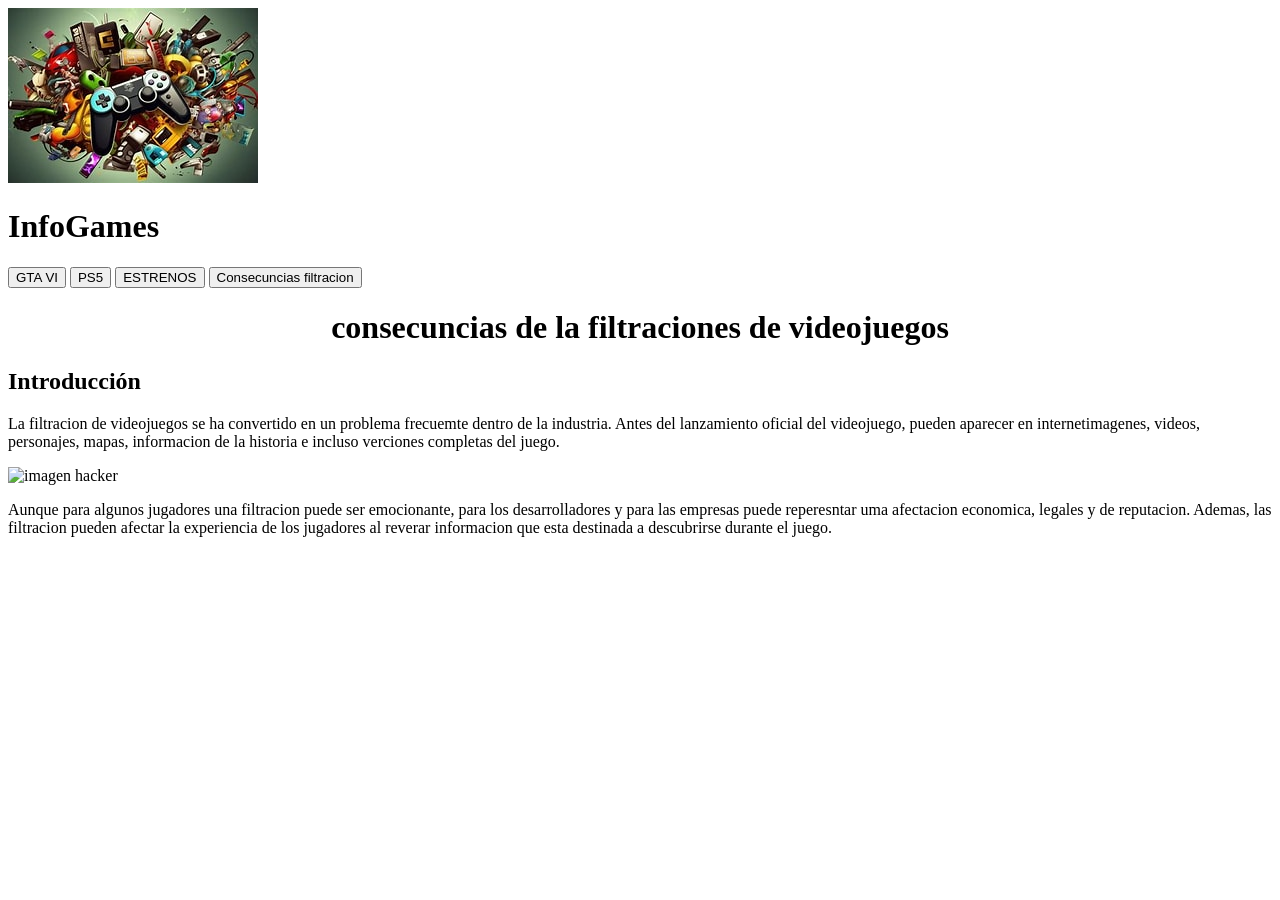
==== html/concecuencias.html @ d7e47e96 "se modifico indx.css y se agrego un nuevo ccs para concecuencias" ====
<!DOCTYPE html>
<html lang="es">
<head>
    <link rel="stylesheet" href="C:\Users\samue\Documents\Pajina_Web_1\css\concecuencias.css"> 
    <meta charset="UTF-8">
    <meta name="InfoGames" content="width=device-width, initial-scale=1.0">
    <title>InfoGames</title>
</head>
<body>
    <header>
        <div class="header-content">
        <img class="Logo" src="../imagen/Logo.jpg" alt="Logo de InfoGames">
            <h1>InfoGames</h1>
        </div>
        <div class="header-buttons">
            <button class="btnGTA" aria-label="Sobre GTA VI">
                GTA VI
            </button>
            <button class="btnPS5" aria-label="Sobre PS5">
                PS5
            </button>
            <button class="btnEstrenos" aria-label="Sobre nuevos Estrenos">
                ESTRENOS
            </button>
            <button class="btnConsecuencias" aria-label="sobre Consecuncias de las filtraciones">
                Consecuncias filtracion
            </button>
            </div>
    </header>
    <title>  consecuncias de la filtraciones de  videojuegos</title>
    <h1 style="text-align: center;">consecuncias de la filtraciones de  videojuegos</h1>
    <h2>Introducción</h2>
    <p>La filtracion de videojuegos se ha convertido en
         un problema frecuemte dentro de la industria. Antes del lanzamiento oficial
         del videojuego, pueden aparecer en internetimagenes, videos, personajes,
         mapas, informacion de la historia e incluso verciones completas del juego.
    </p>
    <img src="C:\Users\samue\Documents\Pajina_Web_1\imagen\Hacker.jpg" alt="imagen hacker" class="imgHacker">
    <p>Aunque para algunos jugadores una filtracion puede ser emocionante, para los
        desarrolladores y para las empresas puede reperesntar uma afectacion economica,
        legales y de reputacion. Ademas, las filtracion pueden afectar la experiencia 
        de los jugadores al reverar informacion que esta destinada a descubrirse durante
        el juego.
    </p>
</body>
</html>
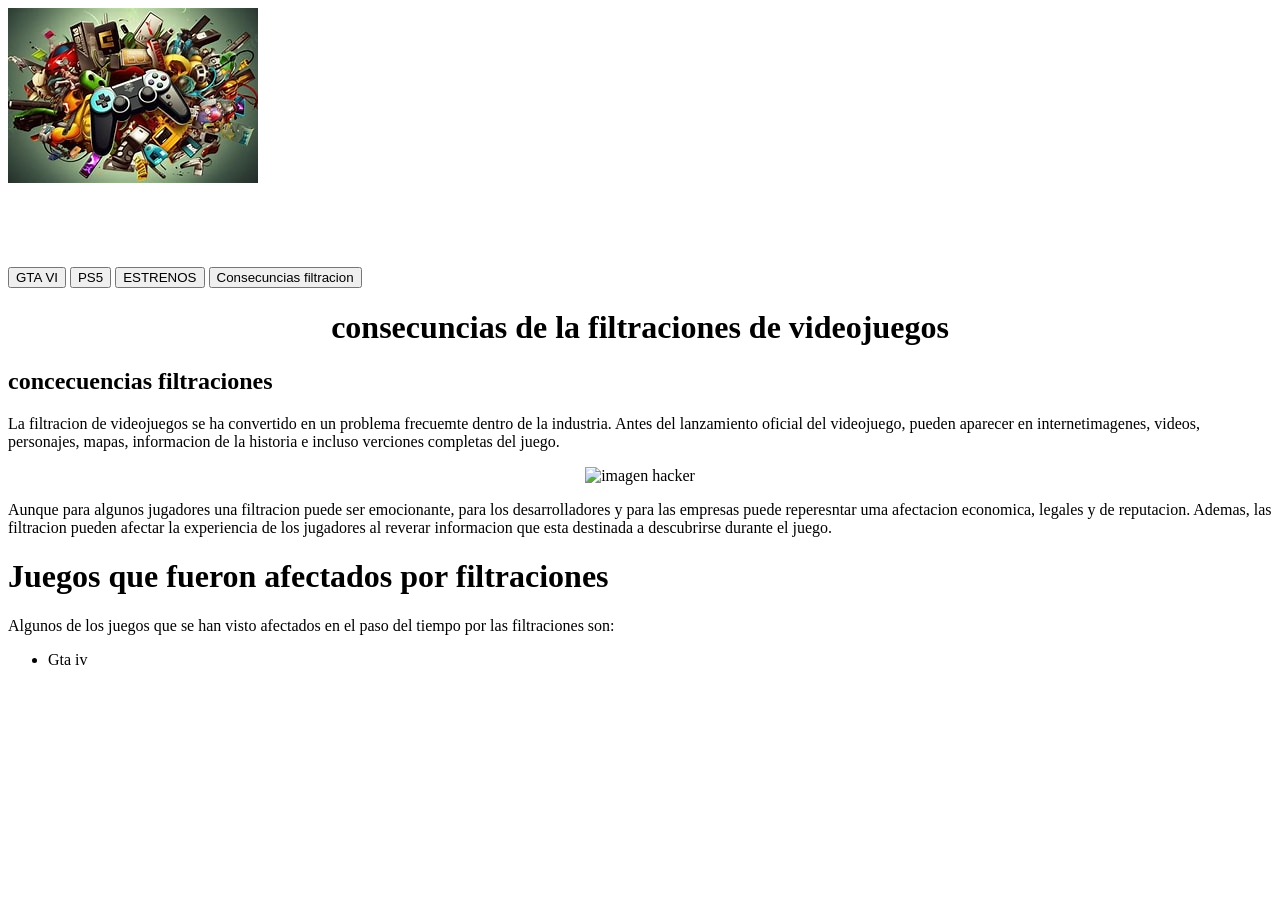
==== commit b1dce30a: "se agrecgo favicon, una lista y cambios en algunos colores" ====
--- a/html/concecuencias.html
+++ b/html/concecuencias.html
@@ -6,11 +6,12 @@
     <meta name="InfoGames" content="width=device-width, initial-scale=1.0">
     <title>InfoGames</title>
 </head>
+<link rel="icon" type="image/png" href="C:\Users\samue\Documents\Pajina_Web_1\imagen\Control_icono.png">
 <body>
     <header>
         <div class="header-content">
-        <img class="Logo" src="../imagen/Logo.jpg" alt="Logo de InfoGames">
-            <h1>InfoGames</h1>
+             <img class="Logo" src="../imagen/Logo.jpg" alt="Logo de InfoGames">
+            <h1 style="color: white;">InfoGames</h1>
         </div>
         <div class="header-buttons">
             <button class="btnGTA" aria-label="Sobre GTA VI">
@@ -29,18 +30,29 @@
     </header>
     <title>  consecuncias de la filtraciones de  videojuegos</title>
     <h1 style="text-align: center;">consecuncias de la filtraciones de  videojuegos</h1>
-    <h2>Introducción</h2>
+    <h2>concecuencias filtraciones</h2>
     <p>La filtracion de videojuegos se ha convertido en
          un problema frecuemte dentro de la industria. Antes del lanzamiento oficial
          del videojuego, pueden aparecer en internetimagenes, videos, personajes,
          mapas, informacion de la historia e incluso verciones completas del juego.
     </p>
+    <div style="text-align: center;">
     <img src="C:\Users\samue\Documents\Pajina_Web_1\imagen\Hacker.jpg" alt="imagen hacker" class="imgHacker">
+    </div>
     <p>Aunque para algunos jugadores una filtracion puede ser emocionante, para los
         desarrolladores y para las empresas puede reperesntar uma afectacion economica,
         legales y de reputacion. Ademas, las filtracion pueden afectar la experiencia 
         de los jugadores al reverar informacion que esta destinada a descubrirse durante
         el juego.
     </p>
+    <div>
+        <h1>Juegos que fueron afectados por filtraciones</h1>
+        <p>Algunos de los juegos que se han visto afectados en el paso del tiempo 
+            por las filtraciones son:
+        </p>
+        <ul>
+            <li>Gta iv</li>
+        </ul>
+    </div>
 </body>
 </html>
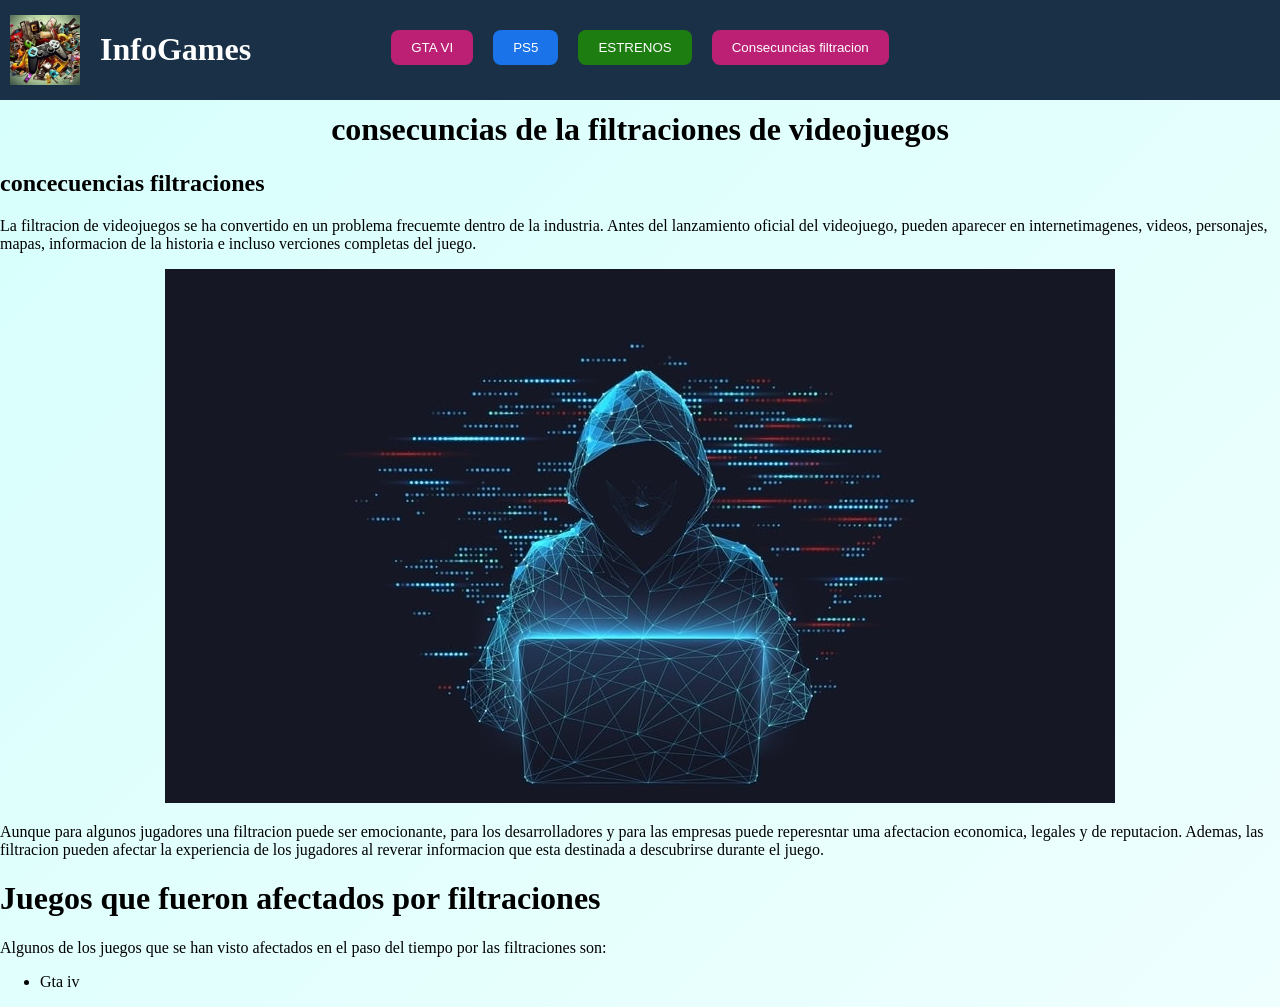
==== commit d822c9f0: "se añadieron las páginas de Estreno y ps5 sin contenido" ====
--- a/html/concecuencias.html
+++ b/html/concecuencias.html
@@ -1,12 +1,12 @@
 <!DOCTYPE html>
 <html lang="es">
 <head>
-    <link rel="stylesheet" href="C:\Users\samue\Documents\Pajina_Web_1\css\concecuencias.css"> 
+    <link rel="stylesheet" href="../css/concecuencias.css"> 
     <meta charset="UTF-8">
     <meta name="InfoGames" content="width=device-width, initial-scale=1.0">
     <title>InfoGames</title>
 </head>
-<link rel="icon" type="image/png" href="C:\Users\samue\Documents\Pajina_Web_1\imagen\Control_icono.png">
+<link rel="icon" type="image/png" href="../imagen/Control_icono.png">
 <body>
     <header>
         <div class="header-content">
@@ -14,18 +14,26 @@
             <h1 style="color: white;">InfoGames</h1>
         </div>
         <div class="header-buttons">
-            <button class="btnGTA" aria-label="Sobre GTA VI">
-                GTA VI
-            </button>
-            <button class="btnPS5" aria-label="Sobre PS5">
-                PS5
-            </button>
-            <button class="btnEstrenos" aria-label="Sobre nuevos Estrenos">
-                ESTRENOS
-            </button>
-            <button class="btnConsecuencias" aria-label="sobre Consecuncias de las filtraciones">
-                Consecuncias filtracion
-            </button>
+            <a href="../html/index.html">
+                <button class="btnGTA" aria-label="Sobre GTA VI">
+                    GTA VI
+                </button>
+            </a>
+            <a href="../html/ps5.html">
+                <button class="btnPS5" aria-label="Sobre PS5">
+                    PS5
+                </button>
+            </a>
+            <a href="../html/estrenos.html">
+                <button class="btnEstrenos" aria-label="Sobre nuevos Estrenos">
+                    ESTRENOS
+                </button>
+            </a>
+            <a href="../html/concecuencias.html">
+                <button class="btnConsecuencias" aria-label="sobre Consecuncias de las filtraciones">
+                    Consecuncias filtracion
+                </button>
+            </a>
             </div>
     </header>
     <title>  consecuncias de la filtraciones de  videojuegos</title>
@@ -37,7 +45,7 @@
          mapas, informacion de la historia e incluso verciones completas del juego.
     </p>
     <div style="text-align: center;">
-    <img src="C:\Users\samue\Documents\Pajina_Web_1\imagen\Hacker.jpg" alt="imagen hacker" class="imgHacker">
+    <img src="../imagen/Hacker.jpg" alt="imagen hacker" class="imgHacker">
     </div>
     <p>Aunque para algunos jugadores una filtracion puede ser emocionante, para los
         desarrolladores y para las empresas puede reperesntar uma afectacion economica,
--- a/css/concecuencias.css
+++ b/css/concecuencias.css
@@ -0,0 +1,75 @@
+:root {
+    --header-color: #193047;
+    --button-text: #fff;
+    --button-radius: 8px;
+    --button-gap: 20px;
+}
+*{
+    box-sizing: border-box;
+}
+body {
+    position: relative;
+    background: linear-gradient(135deg, #d6fffc, #eefffe);
+    margin: 0;
+    padding-top: 90px;
+}
+
+header {    
+    position: fixed;
+    inset: 0 0 auto;
+    z-index: 10;
+    padding: 10px;
+    background-color: var(--header-color);
+}
+.header-content {
+    display: flex;
+    align-items: center;
+    gap: var(--button-gap);
+}
+
+.Logo {
+    width: 70px;
+    height: 70px;
+    object-fit: cover;
+}
+
+.header-buttons {
+    position: absolute;
+    inset: 30px 0 auto;
+    display: flex;
+    justify-content: center;
+    gap: var(--button-gap);
+}
+
+.header-buttons button {
+    padding: 10px 20px;
+    color: var(--button-text);
+    border: none;
+    border-radius: var(--button-radius);
+    cursor: pointer;
+    transition: opacity 0.3s ease, transform 0.3s ease;
+}
+
+.header-buttons button:hover {
+    opacity: 0.8;
+    transform: scale(1.08);
+}
+
+.btnGTA {
+    background-color: #bb2075;
+}
+
+.btnPS5 {
+    background-color: #1a73e8;
+}
+
+.btnEstrenos {
+    background-color: #1d7d11;
+}
+.btnConsecuencias{
+    background-color: #bb2075;
+}
+.imghacker{
+    width: 800px;
+    height: auto;
+}
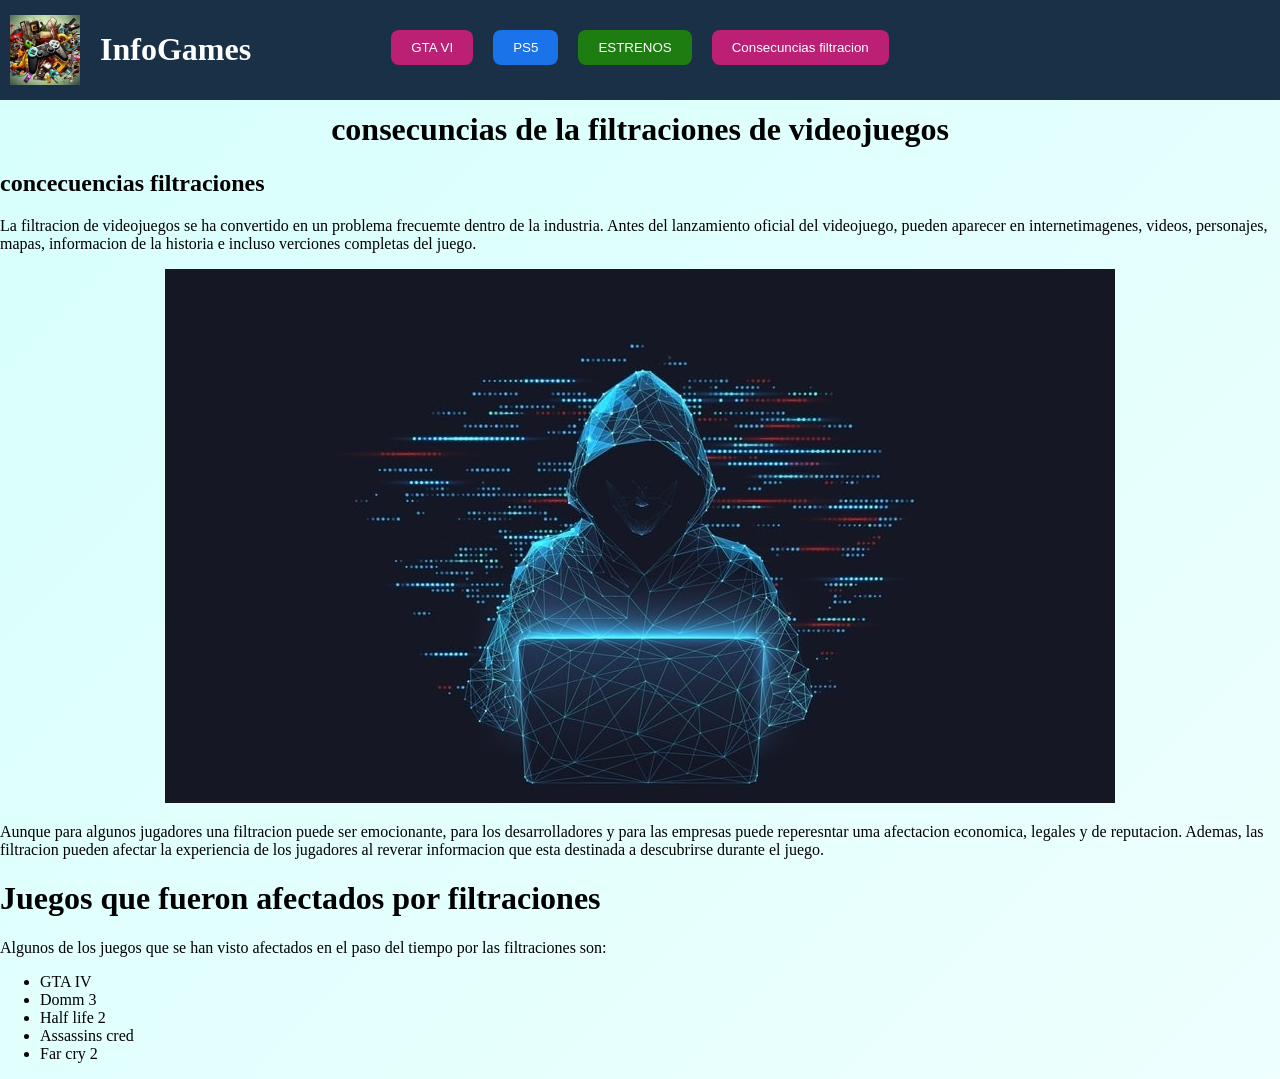
==== commit ba4397e0: "modificacion html consecuenccias" ====
--- a/html/concecuencias.html
+++ b/html/concecuencias.html
@@ -59,7 +59,11 @@
             por las filtraciones son:
         </p>
         <ul>
-            <li>Gta iv</li>
+            <li>GTA IV</li>
+            <li>Domm 3</li>
+            <li>Half life 2</li>
+            <li>Assassins cred</li>
+            <li>Far cry 2</li>
         </ul>
     </div>
 </body>
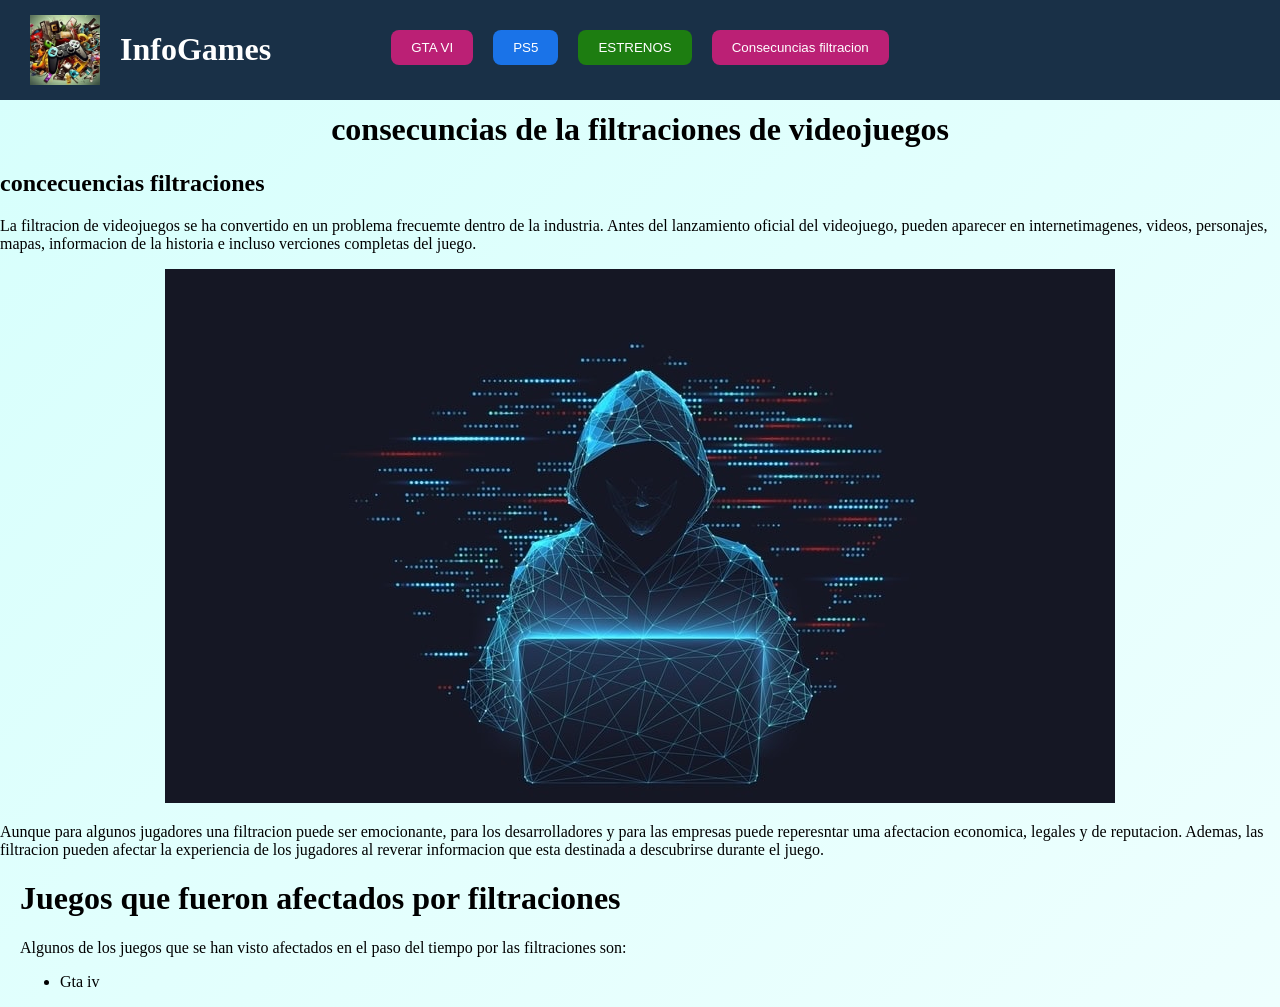
==== commit 6f72da32: "finalizacion paginas PS5 y ESTRENOS" ====
--- a/html/concecuencias.html
+++ b/html/concecuencias.html
@@ -1,7 +1,8 @@
 <!DOCTYPE html>
 <html lang="es">
 <head>
-    <link rel="stylesheet" href="../css/concecuencias.css"> 
+    <link rel="stylesheet" href="../css/header.css"> 
+    <link rel="stylesheet" href="../css/concecuencias.css"
     <meta charset="UTF-8">
     <meta name="InfoGames" content="width=device-width, initial-scale=1.0">
     <title>InfoGames</title>
@@ -59,11 +60,7 @@
             por las filtraciones son:
         </p>
         <ul>
-            <li>GTA IV</li>
-            <li>Domm 3</li>
-            <li>Half life 2</li>
-            <li>Assassins cred</li>
-            <li>Far cry 2</li>
+            <li>Gta iv</li>
         </ul>
     </div>
 </body>
--- a/css/header.css
+++ b/css/header.css
@@ -0,0 +1,73 @@
+:root {
+    --header-color: #193047;
+    --button-text: #fff;
+    --button-radius: 8px;
+    --button-gap: 20px;
+}
+
+* {
+    box-sizing: border-box;
+}
+
+body {
+    position: relative;
+     background: linear-gradient(135deg, #d6fffc, #eefffe);
+    margin: 0;
+    padding-top: 90px;
+}
+
+header {    
+    position: fixed;
+    inset: 0 0 auto;
+    padding: 10px;
+    background-color: var(--header-color);
+}
+
+.header-content {
+    display: flex;
+    align-items: center;
+    gap: var(--button-gap);
+}
+
+.Logo {
+    width: 70px;
+    height: 70px;
+    object-fit: cover;
+}
+
+.header-buttons {
+    position: absolute;
+    inset: 30px 0 auto;
+    display: flex;
+    justify-content: center;
+    gap: var(--button-gap);
+}
+
+.header-buttons button {
+    padding: 10px 20px;
+    color: var(--button-text);
+    border: none;
+    border-radius: var(--button-radius);
+    cursor: pointer;
+    transition: opacity 0.3s ease, transform 0.3s ease;
+}
+
+.header-buttons button:hover {
+    opacity: 0.8;
+    transform: scale(1.08);
+}
+
+.btnGTA {
+    background-color: #bb2075;
+}
+
+.btnPS5 {
+    background-color: #1a73e8;
+}
+
+.btnEstrenos {
+    background-color: #1d7d11;
+}
+.btnConsecuencias{
+    background-color: #bb2075;
+}
--- a/css/concecuencias.css
+++ b/css/concecuencias.css
@@ -1,75 +1,3 @@
-:root {
-    --header-color: #193047;
-    --button-text: #fff;
-    --button-radius: 8px;
-    --button-gap: 20px;
-}
-*{
-    box-sizing: border-box;
-}
-body {
-    position: relative;
-    background: linear-gradient(135deg, #d6fffc, #eefffe);
-    margin: 0;
-    padding-top: 90px;
-}
-
-header {    
-    position: fixed;
-    inset: 0 0 auto;
-    z-index: 10;
-    padding: 10px;
-    background-color: var(--header-color);
-}
-.header-content {
-    display: flex;
-    align-items: center;
-    gap: var(--button-gap);
-}
-
-.Logo {
-    width: 70px;
-    height: 70px;
-    object-fit: cover;
-}
-
-.header-buttons {
-    position: absolute;
-    inset: 30px 0 auto;
-    display: flex;
-    justify-content: center;
-    gap: var(--button-gap);
-}
-
-.header-buttons button {
-    padding: 10px 20px;
-    color: var(--button-text);
-    border: none;
-    border-radius: var(--button-radius);
-    cursor: pointer;
-    transition: opacity 0.3s ease, transform 0.3s ease;
-}
-
-.header-buttons button:hover {
-    opacity: 0.8;
-    transform: scale(1.08);
-}
-
-.btnGTA {
-    background-color: #bb2075;
-}
-
-.btnPS5 {
-    background-color: #1a73e8;
-}
-
-.btnEstrenos {
-    background-color: #1d7d11;
-}
-.btnConsecuencias{
-    background-color: #bb2075;
-}
-.imghacker{
-    width: 800px;
-    height: auto;
-}
+div {
+    margin: 0 20px;
+}
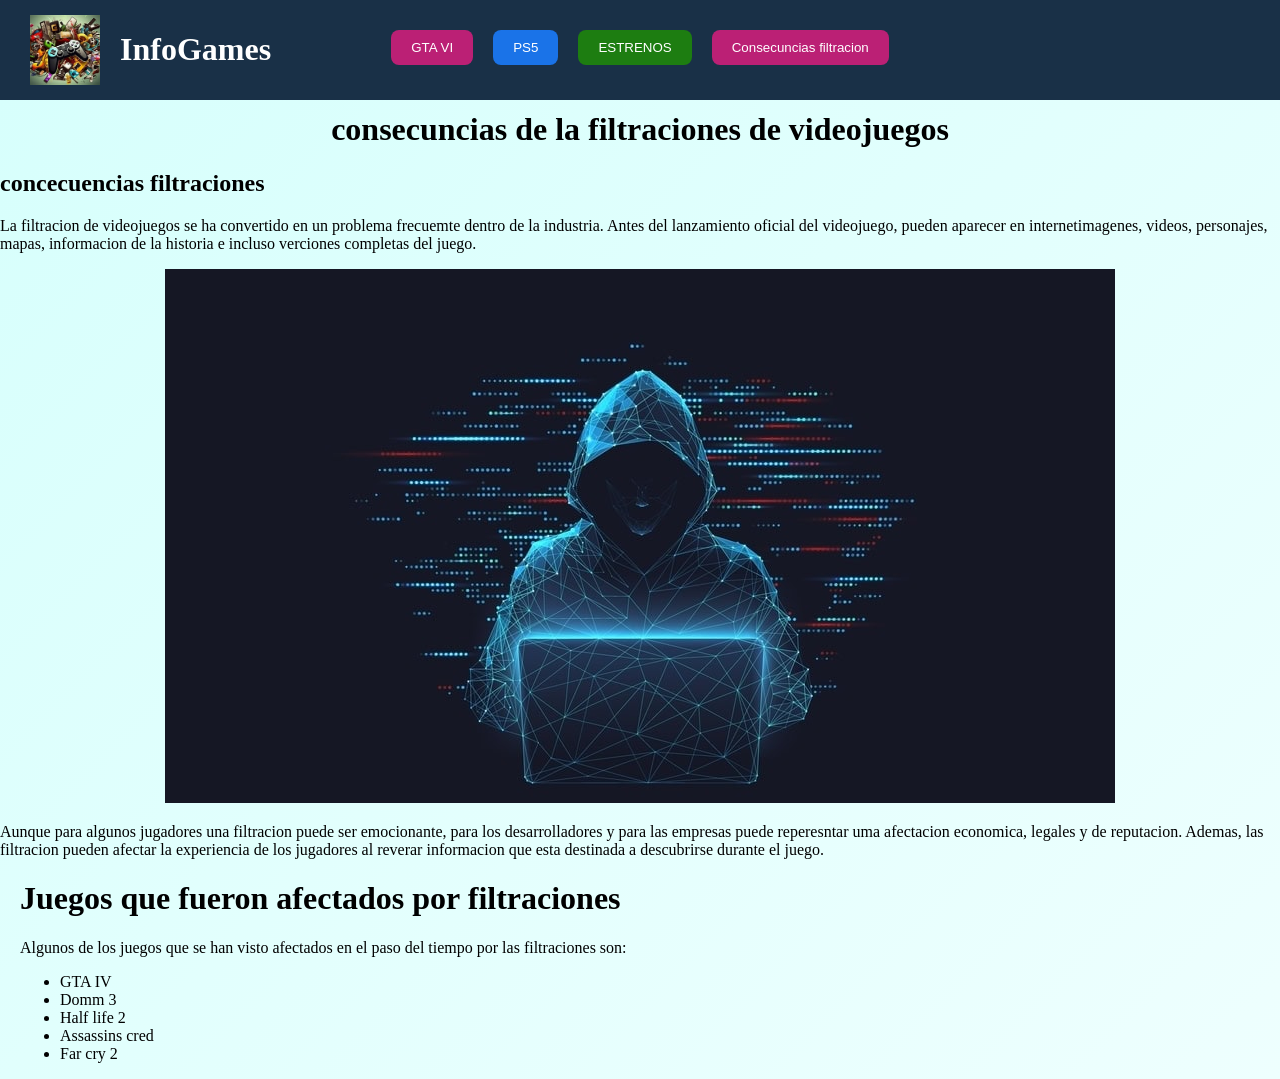
==== commit 2147487a: "Merge branch 'main' of https://github.com/srodriguezb-png/Pajina_Web_1" ====
--- a/html/concecuencias.html
+++ b/html/concecuencias.html
@@ -2,7 +2,7 @@
 <html lang="es">
 <head>
     <link rel="stylesheet" href="../css/header.css"> 
-    <link rel="stylesheet" href="../css/concecuencias.css"
+    <link rel="stylesheet" href="../css/concecuencias.css">
     <meta charset="UTF-8">
     <meta name="InfoGames" content="width=device-width, initial-scale=1.0">
     <title>InfoGames</title>
@@ -60,7 +60,11 @@
             por las filtraciones son:
         </p>
         <ul>
-            <li>Gta iv</li>
+            <li>GTA IV</li>
+            <li>Domm 3</li>
+            <li>Half life 2</li>
+            <li>Assassins cred</li>
+            <li>Far cry 2</li>
         </ul>
     </div>
 </body>
--- a/css/concecuencias.css
+++ b/css/concecuencias.css
@@ -1,3 +1,8 @@
+.imghacker{
+    width: 800px;
+    height: auto;
+}
+
 div {
     margin: 0 20px;
 }
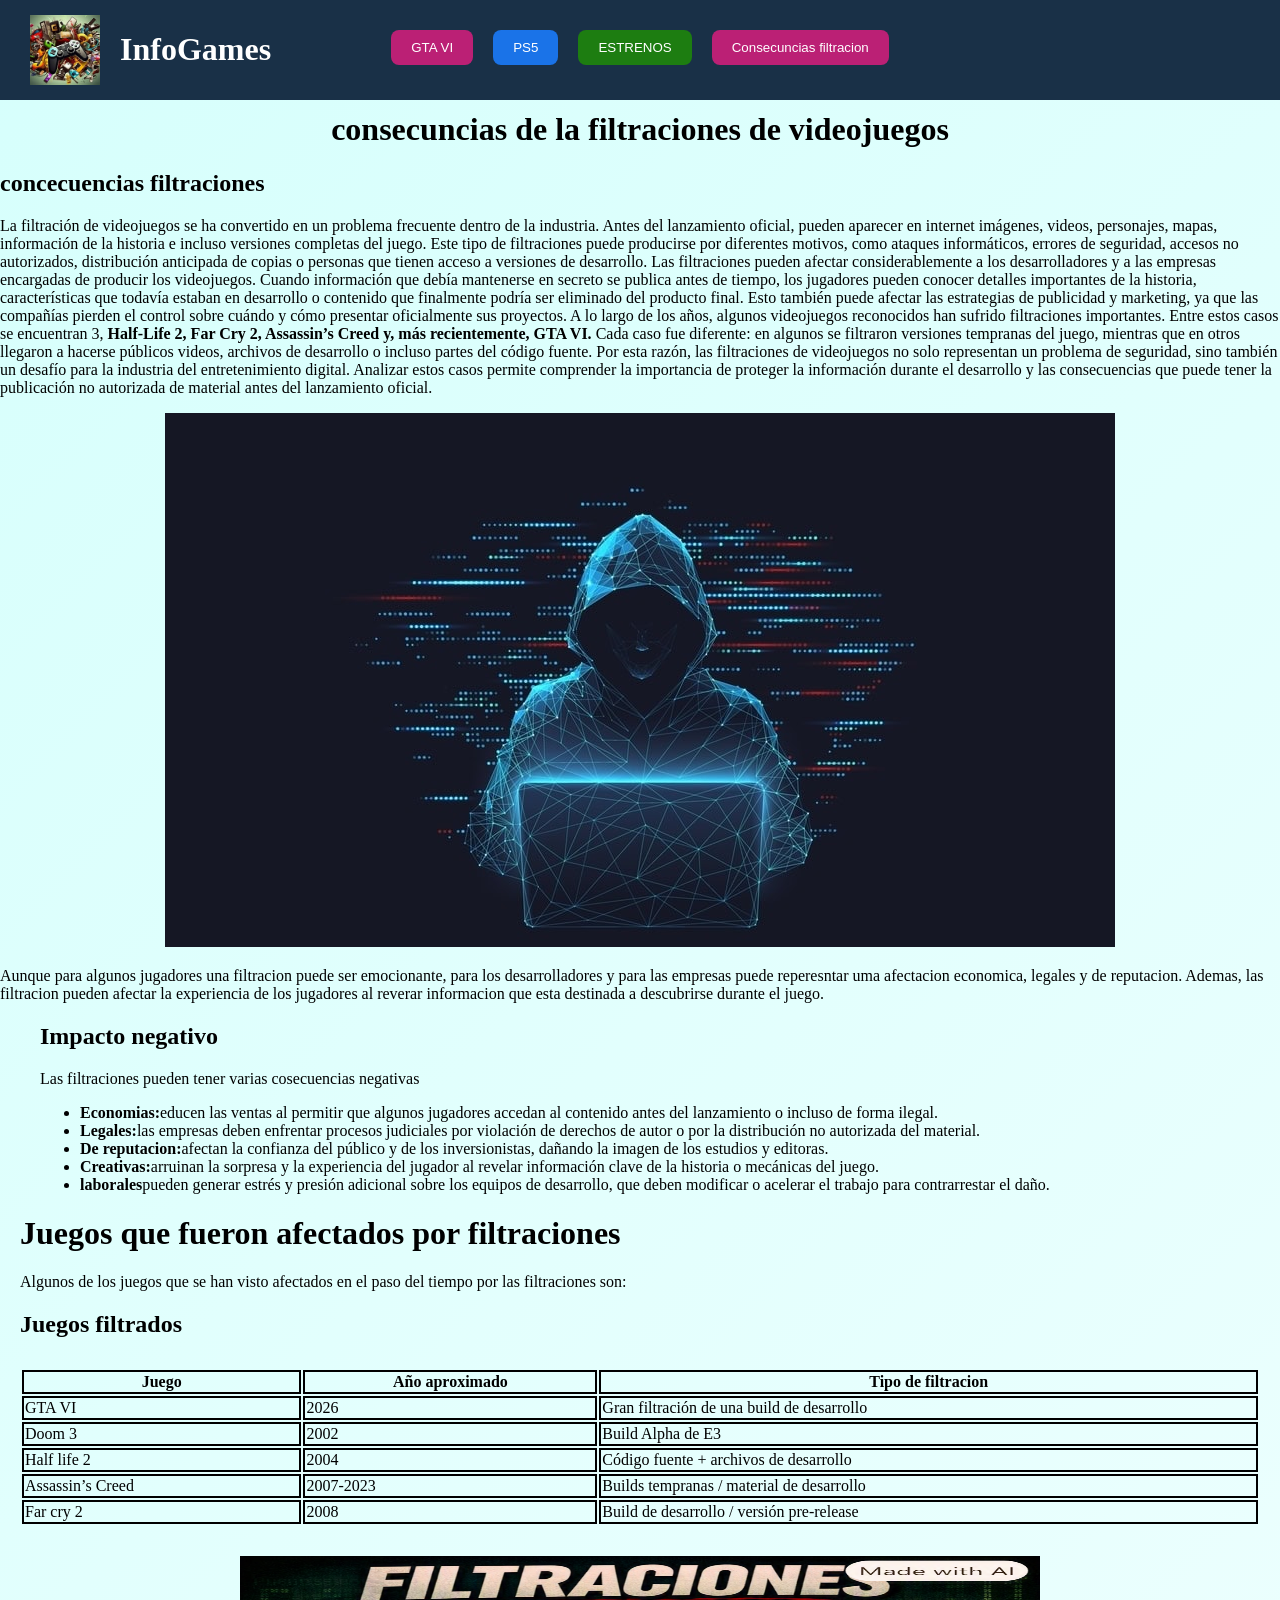
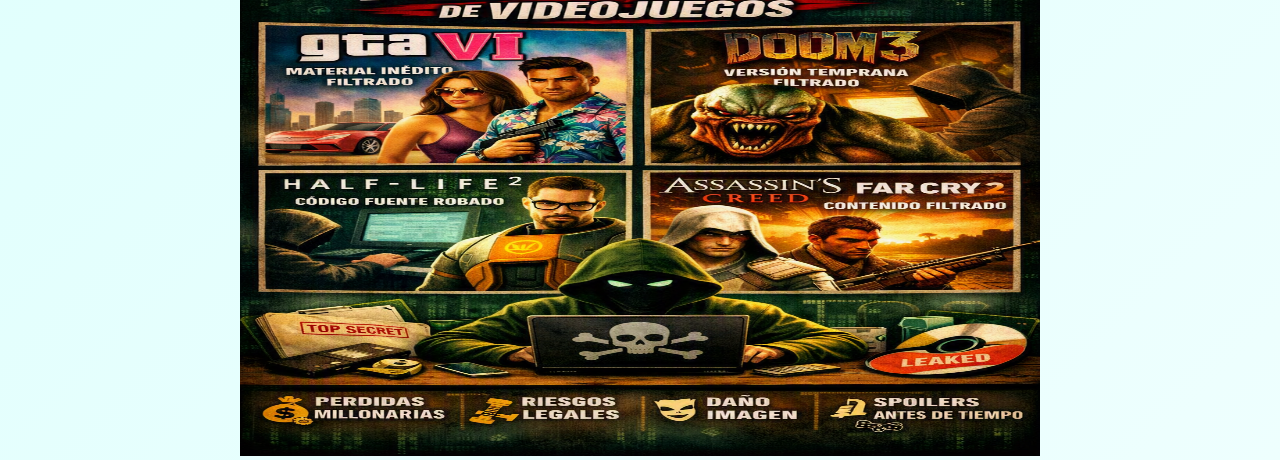
==== commit cf5c25b8: "Modicicacion contendio de concecuencias y ccs" ====
--- a/html/concecuencias.html
+++ b/html/concecuencias.html
@@ -40,10 +40,11 @@
     <title>  consecuncias de la filtraciones de  videojuegos</title>
     <h1 style="text-align: center;">consecuncias de la filtraciones de  videojuegos</h1>
     <h2>concecuencias filtraciones</h2>
-    <p>La filtracion de videojuegos se ha convertido en
-         un problema frecuemte dentro de la industria. Antes del lanzamiento oficial
-         del videojuego, pueden aparecer en internetimagenes, videos, personajes,
-         mapas, informacion de la historia e incluso verciones completas del juego.
+    <p>La filtración de videojuegos se ha convertido en un problema frecuente dentro de la industria. Antes del lanzamiento oficial, pueden aparecer en internet imágenes, videos, personajes, mapas, información de la historia e incluso versiones completas del juego. Este tipo de filtraciones puede producirse por diferentes motivos, como ataques informáticos, errores de seguridad, accesos no autorizados, distribución anticipada de copias o personas que tienen acceso a versiones de desarrollo.
+        Las filtraciones pueden afectar considerablemente a los desarrolladores y a las empresas encargadas de producir los videojuegos. Cuando información que debía mantenerse en secreto se publica antes de tiempo, los jugadores pueden conocer detalles importantes de la historia, características que todavía estaban en desarrollo o contenido que finalmente podría ser eliminado del producto final. Esto también puede afectar las estrategias de publicidad y marketing, ya que las compañías pierden el control sobre cuándo y cómo presentar oficialmente sus proyectos.
+        A lo largo de los años, algunos videojuegos reconocidos han sufrido filtraciones importantes. Entre estos casos se encuentran 3,<b> Half-Life 2, Far Cry 2, Assassin’s Creed y, más recientemente, GTA VI.</b> Cada caso fue diferente: en algunos se filtraron versiones tempranas del juego, mientras que en otros llegaron a hacerse públicos videos, archivos de desarrollo o incluso partes del código fuente.
+        Por esta razón, las filtraciones de videojuegos no solo representan un problema de seguridad, sino también un desafío para la industria del entretenimiento digital. Analizar estos casos permite comprender la importancia de proteger la información durante el desarrollo y las consecuencias que puede tener la publicación no autorizada de material antes del lanzamiento oficial.
+
     </p>
     <div style="text-align: center;">
     <img src="../imagen/Hacker.jpg" alt="imagen hacker" class="imgHacker">
@@ -55,17 +56,57 @@
         el juego.
     </p>
     <div>
+        <div>
+            <h2>Impacto negativo</h2>
+            <p>Las filtraciones pueden tener varias cosecuencias negativas</p>
+            <ul>
+                <li><b>Economias:</b>educen las ventas al permitir que algunos jugadores accedan al contenido antes del lanzamiento o incluso de forma ilegal.</li>
+                <li><b>Legales:</b>las empresas deben enfrentar procesos judiciales por violación de derechos de autor o por la distribución no autorizada del material.</li>
+                <li><b>De reputacion:</b>afectan la confianza del público y de los inversionistas, dañando la imagen de los estudios y editoras.</li>
+                <li><b>Creativas:</b>arruinan la sorpresa y la experiencia del jugador al revelar información clave de la historia o mecánicas del juego.</li>
+                <li><b>laborales</b>pueden generar estrés y presión adicional sobre los equipos de desarrollo, que deben modificar o acelerar el trabajo para contrarrestar el daño.</li>
+            </ul>
+        </div>
         <h1>Juegos que fueron afectados por filtraciones</h1>
         <p>Algunos de los juegos que se han visto afectados en el paso del tiempo 
             por las filtraciones son:
         </p>
-        <ul>
-            <li>GTA IV</li>
-            <li>Domm 3</li>
-            <li>Half life 2</li>
-            <li>Assassins cred</li>
-            <li>Far cry 2</li>
-        </ul>
+        <h2>Juegos filtrados</h2>
+        <table>
+            <tr>
+                <th>Juego</th>
+                <th>Año aproximado</th>
+                <th>Tipo de filtracion</th>
+            </tr>
+            <tr>
+                <td>GTA VI</td>
+                <td>2026</td>
+                <td>Gran filtración de una build de desarrollo</td>
+            </tr>
+            <tr>
+                <td>Doom 3</td>
+                <td>2002</td>
+                <td>Build Alpha de E3</td>
+            </tr>
+            <tr>
+                <td>Half life 2</td>
+                <td>2004</td>
+                <td>Código fuente + archivos de desarrollo</td>
+            </tr>
+            <tr>
+                <td>Assassin’s Creed</td>
+                <td>2007-2023</td>
+                <td>Builds tempranas / material de desarrollo</td>
+            </tr>
+            <tr>
+                <td>Far cry 2</td>
+                <td>2008</td>
+                <td>Build de desarrollo / versión pre-release</td>
+            </tr>
+        </table>
+    </div>
+    <div style="text-align: center;">
+    <img src="../imagen/filtraciones.png" alt="poster filtracion" class="imgFiltracio">
     </div>
 </body>
 </html>
--- a/css/concecuencias.css
+++ b/css/concecuencias.css
@@ -2,7 +2,19 @@
     width: 800px;
     height: auto;
 }
+.imgFiltracio{
+    width: 800px;
+    height: 500px;
+}
 
 div {
     margin: 0 20px;
+}
+table tr,th,td{
+   border:2px solid black;
+   ;
+}
+table{
+    width:100% ;
+   margin:30px 0 
 }
